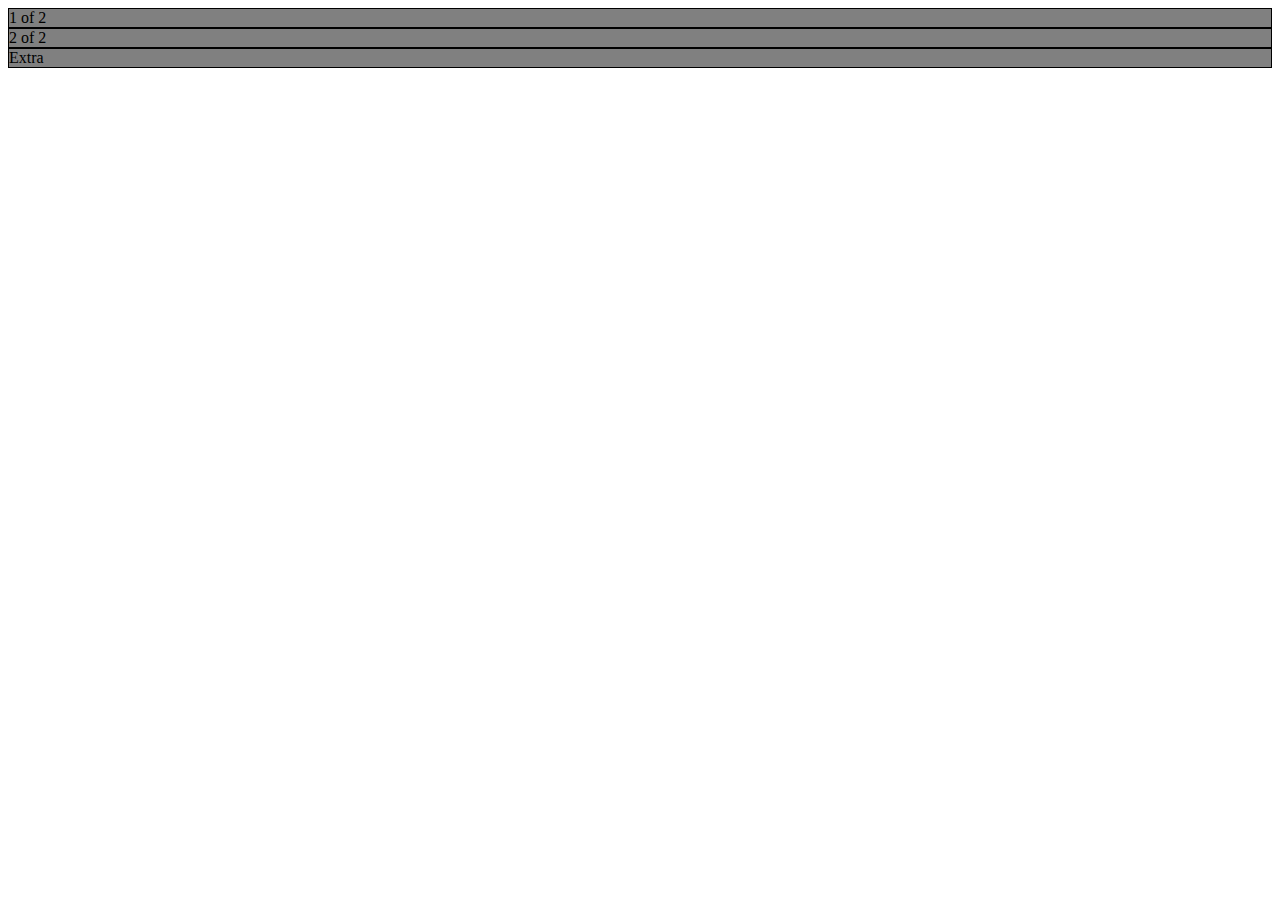
==== index.html @ f16fc696 "Add files via upload" ====
<!DOCTYPE html>
<html lang="en" dir="ltr">
  <head>
    <title>Bootstrap</title>
    <link rel="stylesheet" href="https://stackpath.bootstrapcdn.com/bootstrap/4.2.1/css/bootstrap.min.css" integrity="sha384-GJzZqFGwb1QTTN6wy59ffF1BuGJpLSa9DkKMp0DgiMDm4iYMj70gZWKYbI706tWS" crossorigin="anonymous">
    <link rel="stylesheet" type="text/css" href="style.css">
  </head>
<body>
    <div class="container">
      <div class="row">
        <div class="col col-sm-6 col-md-12 col-lg-12">
          1 of 2
        </div>
        <div class="col col-sm-3 col-md-6 col-lg-12">
          2 of 2
        </div>
        <div class="col col-sm-4 col-md-6 col-lg-12">
          Extra
        </div>
      </div>
    </div>


    <script src="https://code.jquery.com/jquery-3.3.1.slim.min.js" integrity="sha384-q8i/X+965DzO0rT7abK41JStQIAqVgRVzpbzo5smXKp4YfRvH+8abtTE1Pi6jizo" crossorigin="anonymous"></script>
    <script src="https://cdnjs.cloudflare.com/ajax/libs/popper.js/1.14.6/umd/popper.min.js" integrity="sha384-wHAiFfRlMFy6i5SRaxvfOCifBUQy1xHdJ/yoi7FRNXMRBu5WHdZYu1hA6ZOblgut" crossorigin="anonymous"></script>
    <script src="https://stackpath.bootstrapcdn.com/bootstrap/4.2.1/js/bootstrap.min.js" integrity="sha384-B0UglyR+jN6CkvvICOB2joaf5I4l3gm9GU6Hc1og6Ls7i6U/mkkaduKaBhlAXv9k" crossorigin="anonymous"></script>
  </body>
</html>
---- style.css ----
.col {
    background-color: grey;
    border: 1px solid black;
}
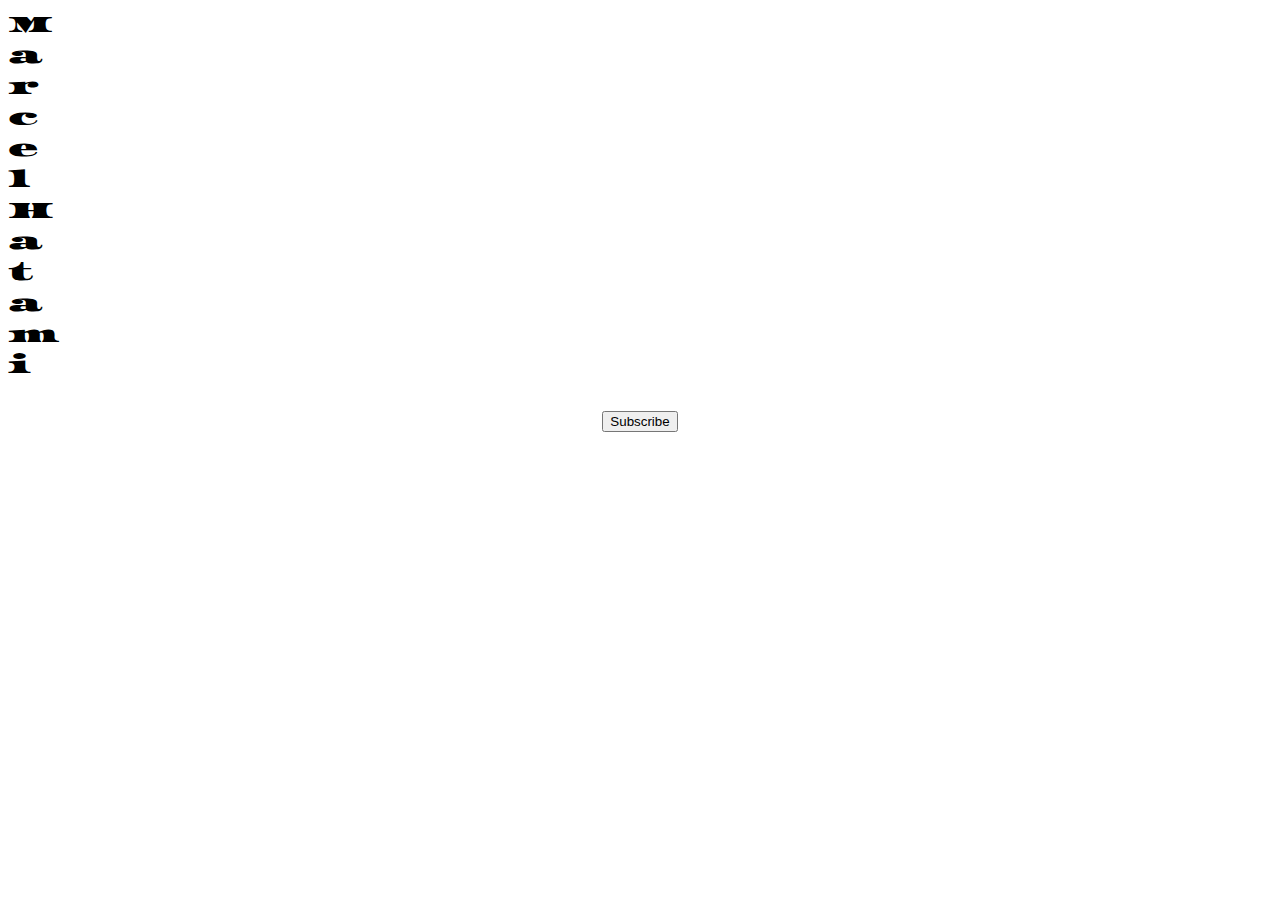
==== commit 4aa1c977: "Add files via upload" ====
--- a/index.html
+++ b/index.html
@@ -1,28 +1,94 @@
 <!DOCTYPE html>
 <html lang="en" dir="ltr">
   <head>
-    <title>Bootstrap</title>
+    <link href="https://fonts.googleapis.com/css?family=Asset" rel="stylesheet">
     <link rel="stylesheet" href="https://stackpath.bootstrapcdn.com/bootstrap/4.2.1/css/bootstrap.min.css" integrity="sha384-GJzZqFGwb1QTTN6wy59ffF1BuGJpLSa9DkKMp0DgiMDm4iYMj70gZWKYbI706tWS" crossorigin="anonymous">
-    <link rel="stylesheet" type="text/css" href="style.css">
-  </head>
-<body>
-    <div class="container">
-      <div class="row">
-        <div class="col col-sm-6 col-md-12 col-lg-12">
-          1 of 2
-        </div>
-        <div class="col col-sm-3 col-md-6 col-lg-12">
-          2 of 2
-        </div>
-        <div class="col col-sm-4 col-md-6 col-lg-12">
-          Extra
-        </div>
-      </div>
-    </div>
+
+    <script type='text/javascript'>
+    title = "MARCELHATAMI";
+    position = 0;
+    function scrolltitle() {
+        document.title = title.substring(position, title.length) + title.substring(0, position);
+        position++;
+        if (position > title.length) position = 0;
+        titleScroll = window.setTimeout(scrolltitle,100);
+    }
+    scrolltitle();
+    </script>
+
+    <style>
+      body {
+       background-image: url("IMG_5958.jpg");
+          }
+      h {
+        font-family : 'Asset', cursive;
+        font-size : 25px;
+          }
 
 
-    <script src="https://code.jquery.com/jquery-3.3.1.slim.min.js" integrity="sha384-q8i/X+965DzO0rT7abK41JStQIAqVgRVzpbzo5smXKp4YfRvH+8abtTE1Pi6jizo" crossorigin="anonymous"></script>
-    <script src="https://cdnjs.cloudflare.com/ajax/libs/popper.js/1.14.6/umd/popper.min.js" integrity="sha384-wHAiFfRlMFy6i5SRaxvfOCifBUQy1xHdJ/yoi7FRNXMRBu5WHdZYu1hA6ZOblgut" crossorigin="anonymous"></script>
-    <script src="https://stackpath.bootstrapcdn.com/bootstrap/4.2.1/js/bootstrap.min.js" integrity="sha384-B0UglyR+jN6CkvvICOB2joaf5I4l3gm9GU6Hc1og6Ls7i6U/mkkaduKaBhlAXv9k" crossorigin="anonymous"></script>
+      <style type="text/css">
+        #mc_embed_signup{clear:left;font:14px Helvetica,Arial,sans-serif; }
+      	/* Add your own Mailchimp form style overrides in your site stylesheet or in this style block.
+        We recommend moving this block and the preceding CSS link to the HEAD of your HTML file. */
+
+        .btn {
+          font-family : Arial;
+          display : flex;
+          justify-content: center;
+          align-items: center;
+
+          }
+
+        h2 {display : flex;
+            justify-content: center;
+            align-items: center;
+          }
+
+    </style>
+
+
+  </head>
+
+  <body>
+
+
+    <h>
+      <div class="container">
+      <div class="row">
+        <div class="col-1">M</div>
+        <div class="col-1">a</div>
+        <div class="col-1">r</div>
+        <div class="col-1">c</div>
+        <div class="col-1">e</div>
+        <div class="col-1">l</div>
+        <div class="col-1">H</div>
+        <div class="col-1">a</div>
+        <div class="col-1">t</div>
+        <div class="col-1">a</div>
+        <div class="col-1">m</div>
+        <div class="col-1">i</div>
+      </h>
+
+      <h2>
+        <!-- Begin Mailchimp Signup Form -->
+        <link href="//cdn-images.mailchimp.com/embedcode/slim-10_7.css" rel="stylesheet" type="text/css">
+
+        <div id="mc_embed_signup">
+        <form action="https://instagram.us20.list-manage.com/subscribe/post?u=1bb504aa6dcd90c736333c5ff&amp;id=c384dfff0a" method="post" id="mc-embedded-subscribe-form" name="mc-embedded-subscribe-form" class="validate" target="_blank" novalidate>
+
+
+            <!-- real people should not fill this in and expect good things - do not remove this or risk form bot signups-->
+            <div style="position: absolute; left: -5000px;" aria-hidden="true"><input type="text" name="b_1bb504aa6dcd90c736333c5ff_c384dfff0a" tabindex="-1" value="11"></div>
+
+            <div class="clear"><input
+            class="btn btn-outline-warning btn-lg" type="submit" value="Subscribe" name="subscribe" id="mc-embedded-subscribe" class="button"></div>
+            </div>
+
+
+
+        <!--End mc_embed_signup-->
+
+
+  </h2>
   </body>
 </html>
